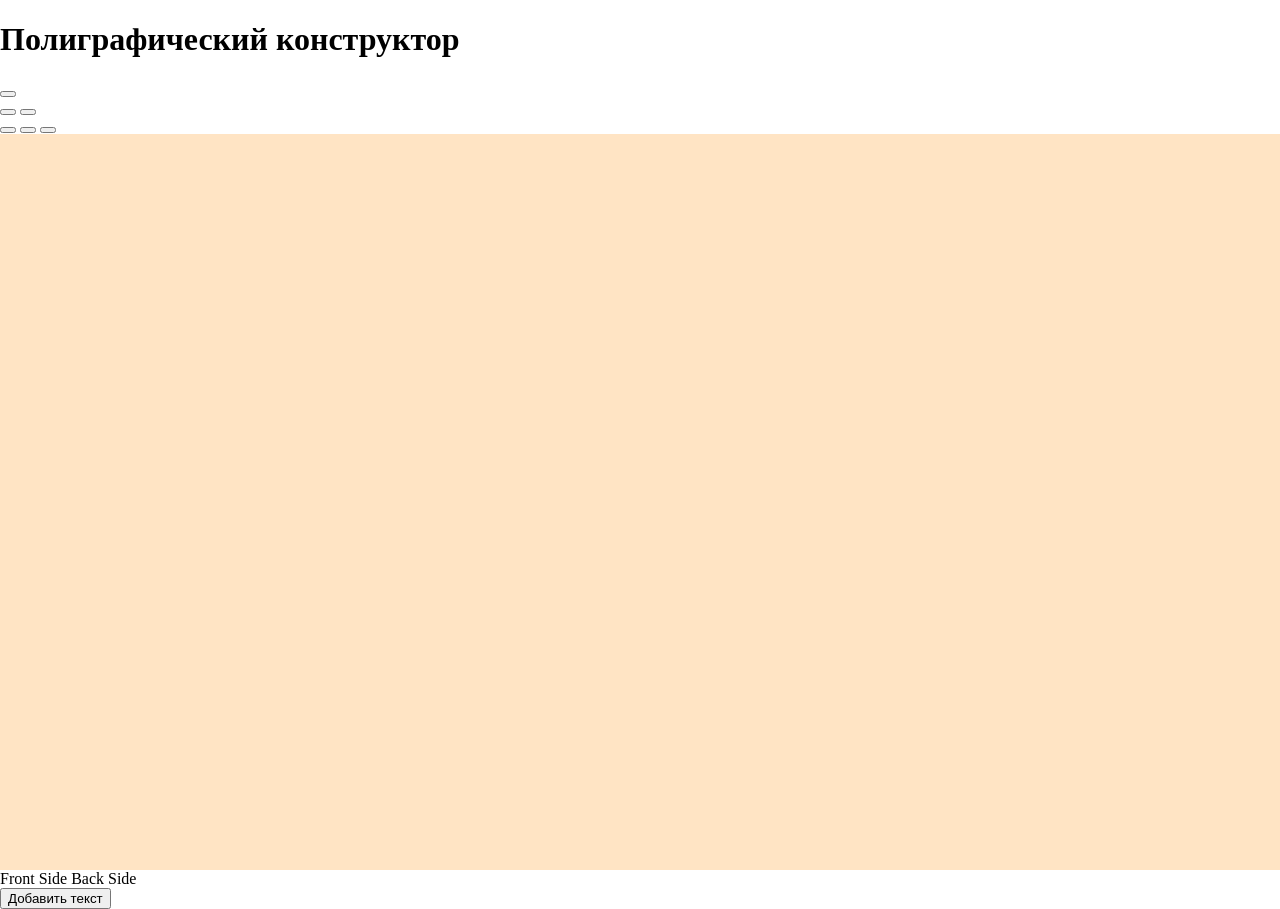
==== index.html @ 7dd9ceb8 "Text: bold/italic + textAlign buttons" ====
<!DOCTYPE html>
<html ng-app="editor">
<head lang="ru">
    <meta charset="UTF-8">
    <title>Polygraphy Contsructor</title>

    <link type="text/css" rel="stylesheet" href="css/bootstrap-3.3.2/css/bootstrap.min.css">
    <link type="text/css" rel="stylesheet" href="css/main.css">

    <script>
        document.write('<base href="' + document.location + '">');
    </script>
</head>
<body>

    <div class="container">
        <h1>Полиграфический конструктор</h1>

        <div ng-view></div>
    </div>


    <!-- vendor libraries -->
    <script src="js/vendor/fabric/fabric.min.js"></script>
    <script src="js/vendor/angular/angular.min.js"></script>
    <script src="js/vendor/angular/angular-resource.min.js"></script>
    <script src="js/vendor/angular/angular-route.min.js"></script>
    <script src="js/vendor/angular/ui-bootstrap-0.12.1.min.js"></script>

	<!-- application scripts -->
    <script src="js/app/app.js"></script>

    <script src="js/app/controllers/EditorController.js"></script>

    <script src="js/app/services/DataService.js"></script>
    <script src="js/app/services/WorkspaceService.js"></script>
    <script src="js/app/services/UtilsService.js"></script>

    <script src="js/app/directives/ShortcutDirective.js"></script>
    <script src="js/app/directives/TextDirective.js"></script>
    <script src="js/app/directives/WorkspaceDirective.js"></script>

</body>
</html>
---- css/main.css ----
@import "common.css";
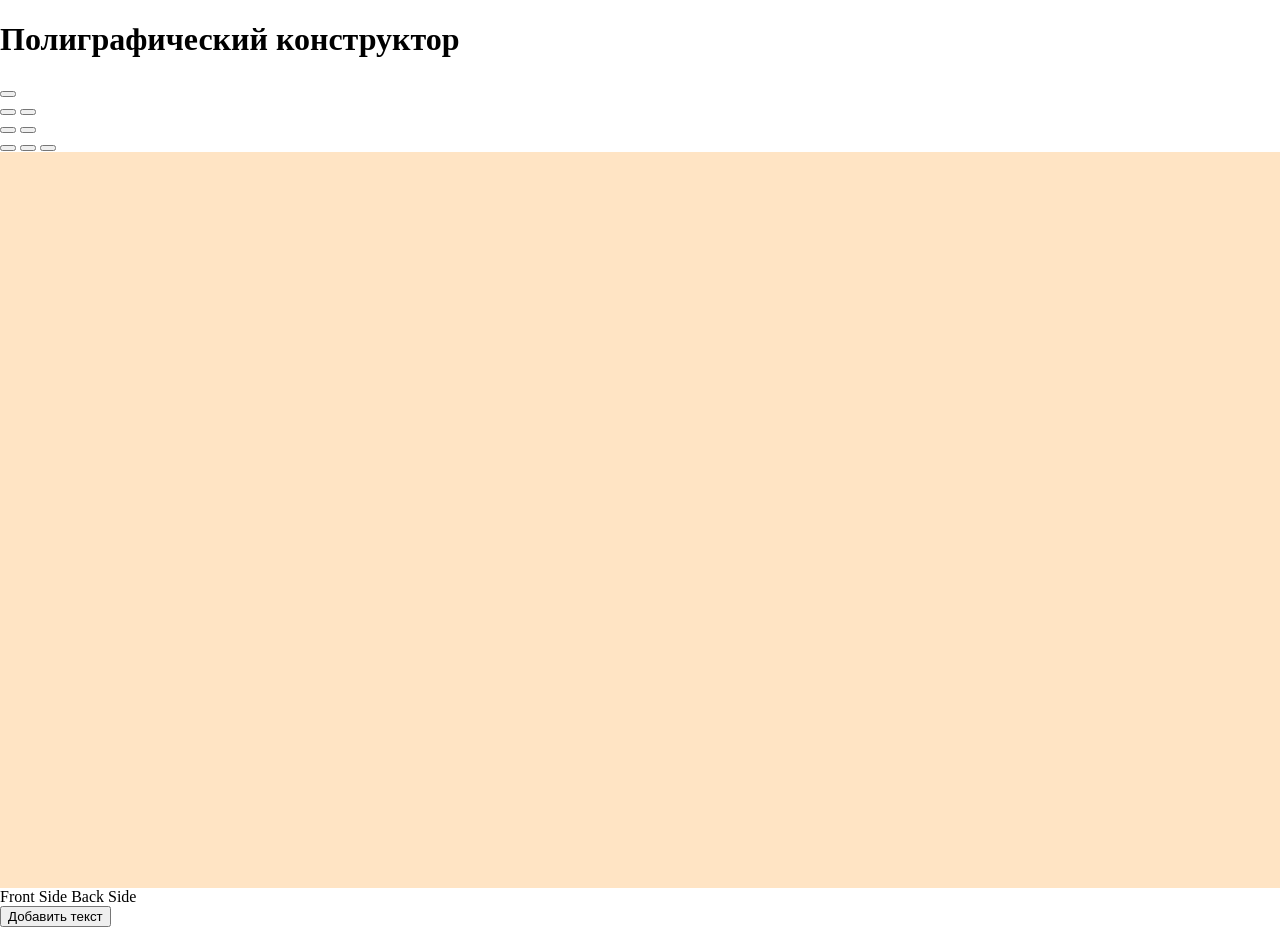
==== commit 4e80795a: "Add focus to input for selected an object of text; create scalable Canvas class for the future funct" ====
--- a/index.html
+++ b/index.html
@@ -32,6 +32,7 @@
 
     <script src="js/app/controllers/EditorController.js"></script>
 
+    <script src="js/app/services/Canvas.js"></script>
     <script src="js/app/services/DataService.js"></script>
     <script src="js/app/services/WorkspaceService.js"></script>
     <script src="js/app/services/UtilsService.js"></script>
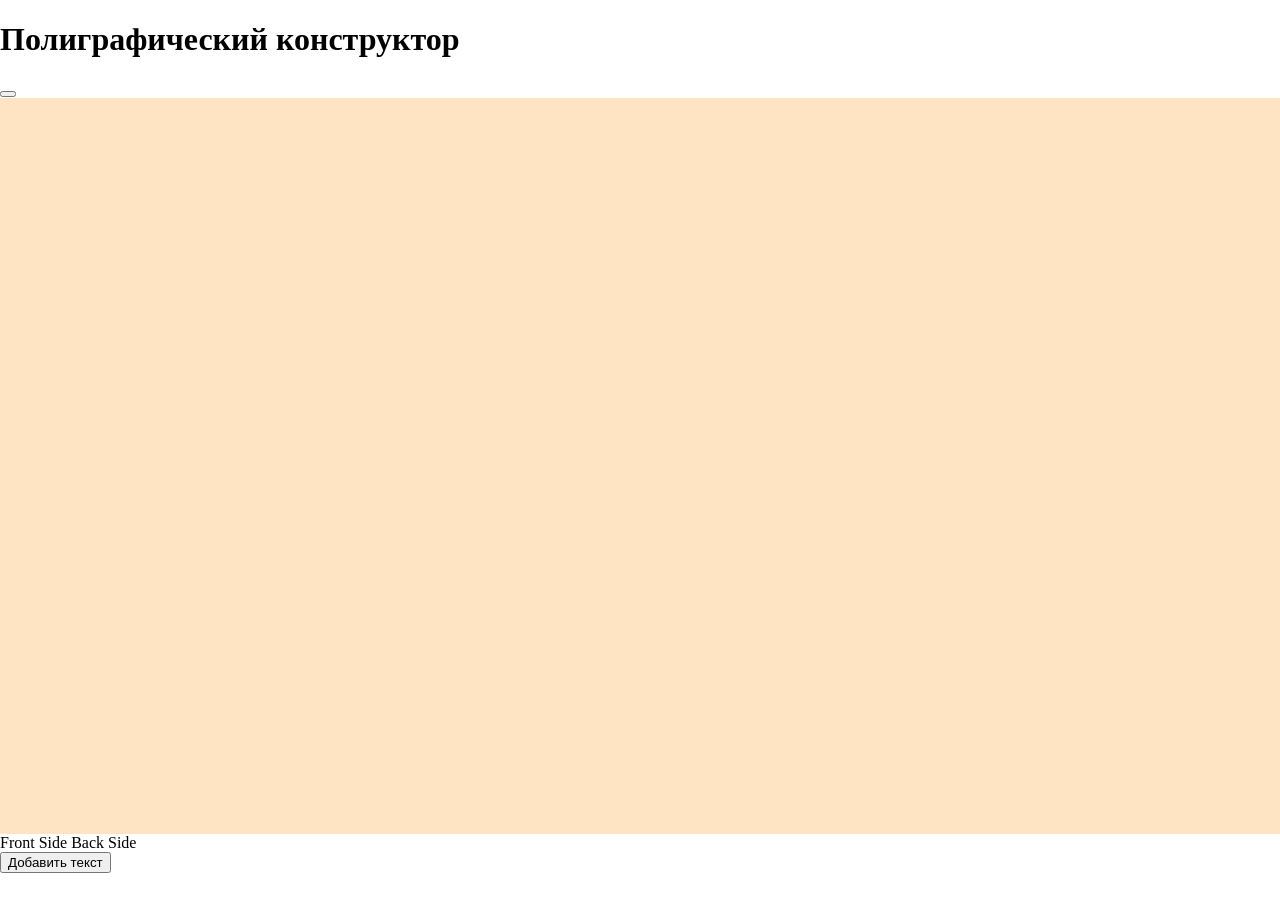
==== commit 6353c7e1: "Set default text color | Show/hide buttons on select/deselect | Random position when adding text" ====
--- a/index.html
+++ b/index.html
@@ -22,6 +22,7 @@
 
     <!-- vendor libraries -->
     <script src="js/vendor/fabric/fabric.min.js"></script>
+    <script src="js/vendor/lodash.min.js"></script>
     <script src="js/vendor/angular/angular.min.js"></script>
     <script src="js/vendor/angular/angular-resource.min.js"></script>
     <script src="js/vendor/angular/angular-route.min.js"></script>
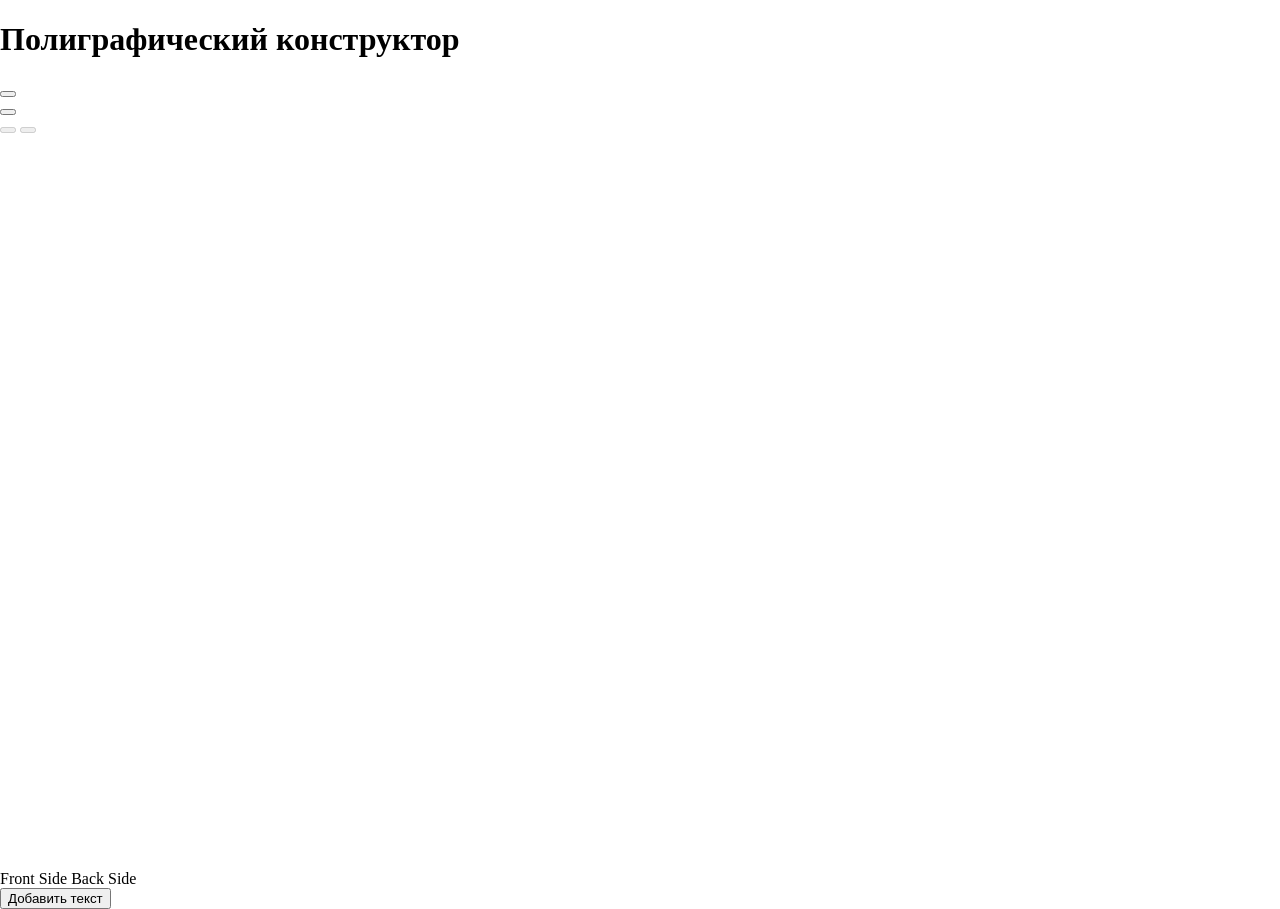
==== commit 0ea960dd: "Fonts, TextUnderline, Simple adding of images, small fixes" ====
--- a/index.html
+++ b/index.html
@@ -4,7 +4,9 @@
     <meta charset="UTF-8">
     <title>Polygraphy Contsructor</title>
 
+    <link rel="stylesheet" type="text/css" href="fonts.php">
     <link type="text/css" rel="stylesheet" href="css/bootstrap-3.3.2/css/bootstrap.min.css">
+    <!--<link href='http://fonts.googleapis.com/css?family=PT+Sans|Open+Sans|Roboto|Roboto+Condensed&subset=cyrillic-ext,latin' rel='stylesheet' type='text/css'>-->
     <link type="text/css" rel="stylesheet" href="css/main.css">
 
     <script>
@@ -22,6 +24,7 @@
 
     <!-- vendor libraries -->
     <script src="js/vendor/fabric/fabric.min.js"></script>
+    <script src="js/vendor/jquery/jquery.1.11.2-min.js"></script>
     <script src="js/vendor/lodash.min.js"></script>
     <script src="js/vendor/angular/angular.min.js"></script>
     <script src="js/vendor/angular/angular-resource.min.js"></script>
@@ -30,6 +33,7 @@
 
 	<!-- application scripts -->
     <script src="js/app/app.js"></script>
+    <script src="js/app/config.js"></script>
 
     <script src="js/app/controllers/EditorController.js"></script>
 
@@ -38,8 +42,10 @@
     <script src="js/app/services/WorkspaceService.js"></script>
     <script src="js/app/services/UtilsService.js"></script>
 
+    <script src="js/app/directives/ColorPickerDirective.js"></script>
     <script src="js/app/directives/ShortcutDirective.js"></script>
     <script src="js/app/directives/TextDirective.js"></script>
+    <script src="js/app/directives/UploaderDirective.js"></script>
     <script src="js/app/directives/WorkspaceDirective.js"></script>
 
 </body>
--- a/css/main.css
+++ b/css/main.css
@@ -1 +1,2 @@
+@import "color-picker.css";
 @import "common.css";
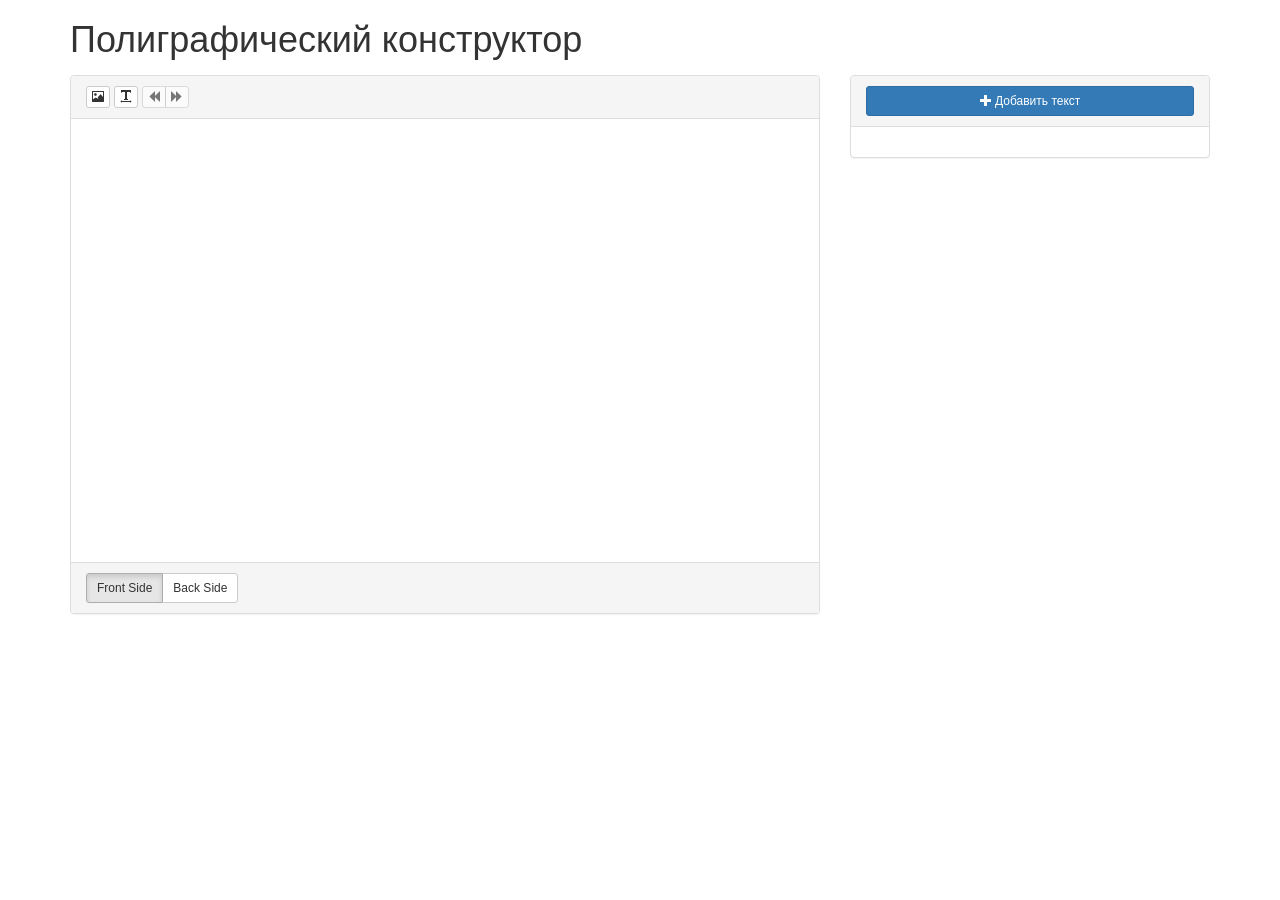
==== commit 67b3aab1: "Fix conflict editor.html + other edits" ====
--- a/index.html
+++ b/index.html
@@ -5,8 +5,7 @@
     <title>Polygraphy Contsructor</title>
 
     <link rel="stylesheet" type="text/css" href="fonts.php">
-    <link type="text/css" rel="stylesheet" href="css/bootstrap-3.3.2/css/bootstrap.min.css">
-    <!--<link href='http://fonts.googleapis.com/css?family=PT+Sans|Open+Sans|Roboto|Roboto+Condensed&subset=cyrillic-ext,latin' rel='stylesheet' type='text/css'>-->
+    <link type="text/css" rel="stylesheet" href="css/bootstrap-3.3.4/css/bootstrap.css">
     <link type="text/css" rel="stylesheet" href="css/main.css">
 
     <script>
@@ -45,7 +44,7 @@
     <script src="js/app/directives/ColorPickerDirective.js"></script>
     <script src="js/app/directives/ShortcutDirective.js"></script>
     <script src="js/app/directives/TextDirective.js"></script>
-    <script src="js/app/directives/UploaderDirective.js"></script>
+    <script src="js/app/directives/UploadImageDirective.js"></script>
     <script src="js/app/directives/WorkspaceDirective.js"></script>
 
 </body>
